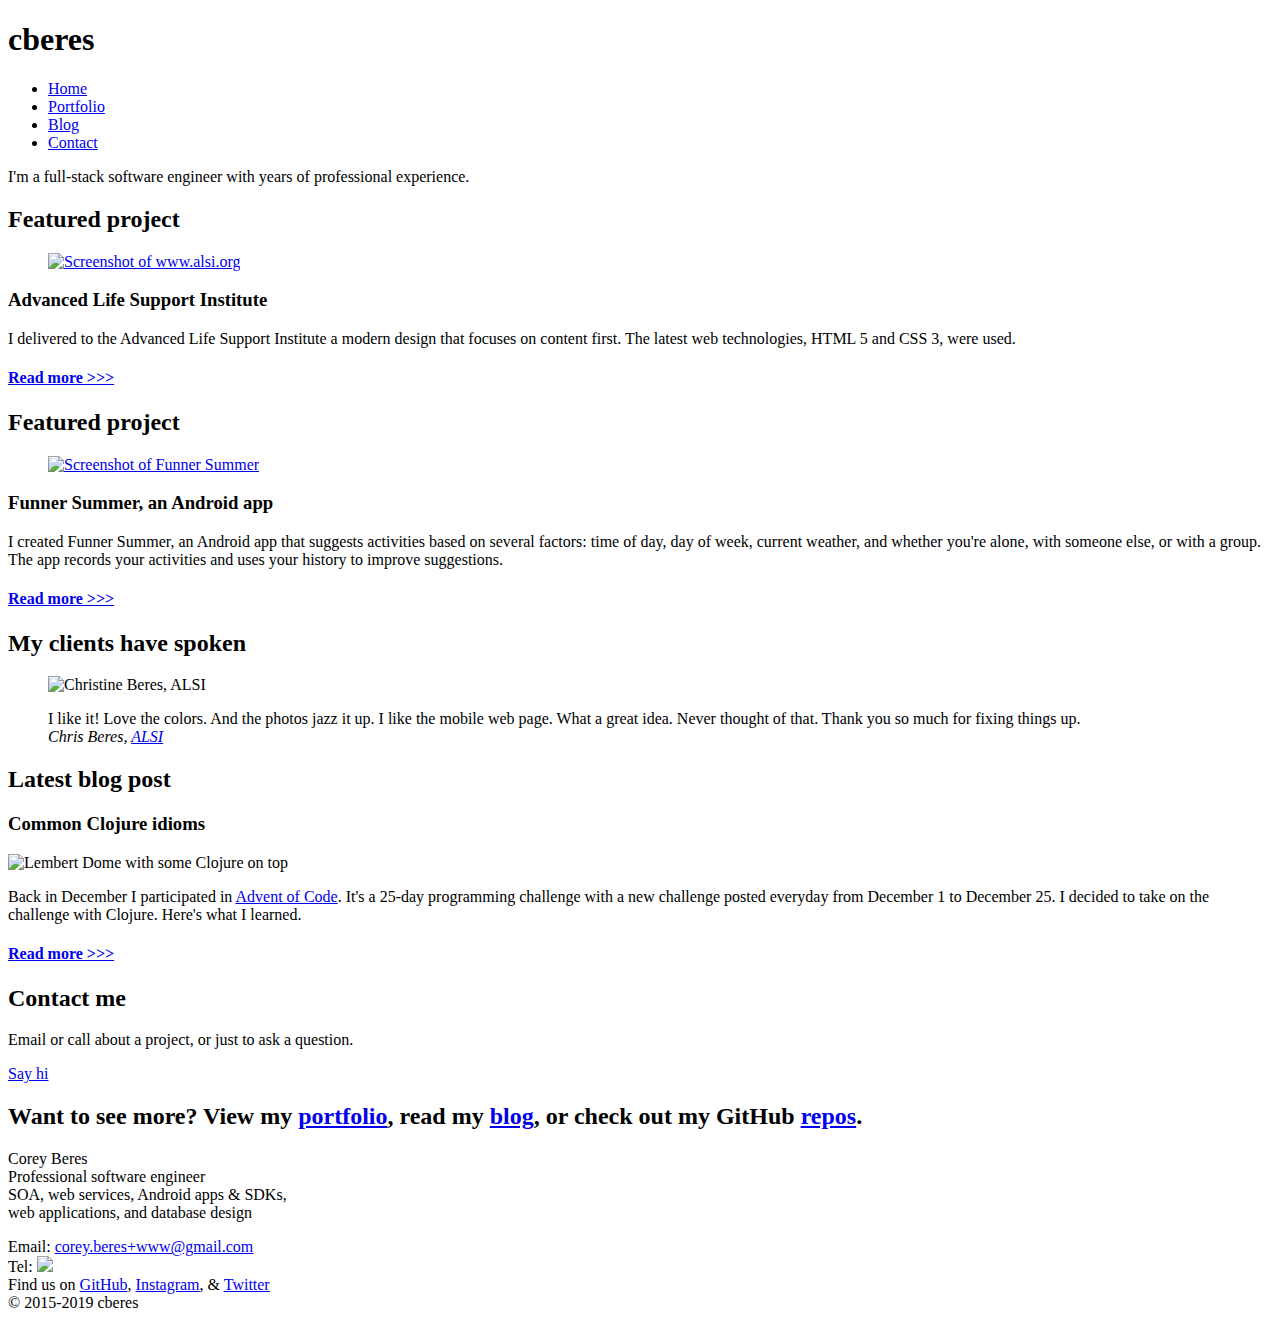
==== docs/index.html @ 5cd2733f "deploy website" ====
<!DOCTYPE html>
<html><head><title>cberes</title><link href="//fonts.googleapis.com/css?family=Montserrat+Alternates:400,700" rel="stylesheet" type="text/css"><link href="/css/normalize.min.css" rel="stylesheet" type="text/css"><link href="/css/main.css" rel="stylesheet" type="text/css"><link href="/css/highlight.min.css" rel="stylesheet" type="text/css"><script src="/js/main.js" type="text/javascript"></script><script src="/js/highlight.pack.js" type="text/javascript"></script><script type="text/javascript">//<![CDATA[
hljs.configure({languages: []}); hljs.initHighlightingOnLoad();
//]]></script><link href="/rss.xml" rel="alternate" type="application/rss+xml"><link href="/apple-icon-57x57.png" rel="apple-touch-icon" sizes="57x57"><link href="/apple-icon-60x60.png" rel="apple-touch-icon" sizes="60x60"><link href="/apple-icon-72x72.png" rel="apple-touch-icon" sizes="72x72"><link href="/apple-icon-76x76.png" rel="apple-touch-icon" sizes="76x76"><link href="/apple-icon-114x114.png" rel="apple-touch-icon" sizes="114x114"><link href="/apple-icon-120x120.png" rel="apple-touch-icon" sizes="120x120"><link href="/apple-icon-144x144png" rel="apple-touch-icon" sizes="144x144"><link href="/apple-icon-152x152.png" rel="apple-touch-icon" sizes="152x152"><link href="/apple-icon-180x180.png" rel="apple-touch-icon" sizes="180x180"><link href="/android-icon-192x192.png" rel="icon" sizes="192x192" type="image/png"><link href="/favicon-32x32.png" rel="icon" sizes="32x32" type="image/png"><link href="/favicon-96x96.png" rel="icon" sizes="96x96" type="image/png"><link href="/favicon-16x16.png" rel="icon" sizes="16x16" type="image/png"><link href="/manifest.json" rel="manifest"><meta content="#000000" name="msapplication-TileColor"><meta content="/ms-icon-144x144.png" name="msapplication-TileImage"><meta content="#ffffff" name="theme-color"></head><body><header><h1 class="name"><span>c</span><span>beres</span></h1></header><nav><div id="show-nav"></div><ul><li><a href="/">Home</a></li><li><a href="/portfolio">Portfolio</a></li><li><a href="/blog">Blog</a></li><li><a href="/contact">Contact</a></li></ul></nav><div class="intro headline full trnp plax plax1"><p>I'm a full-stack software engineer with years of professional experience.</p></div><main><section class="white slant-top-pre"><h2>Featured project</h2><figure><a href="/img/alsi_new.png"><img alt="Screenshot of www.alsi.org" class="side" src="/img/alsi_new.png"></a></figure><h3>Advanced Life Support Institute</h3><p>I delivered to the Advanced Life Support Institute a modern design that focuses on content first. The latest web technologies, HTML 5 and CSS 3, were used.</p><div class="reset zero"></div><h4><a href="/portfolio#alsi">Read more &gt;&gt;&gt;</a></h4></section><section class="grey slant-top from-right"><h2>Featured project</h2><figure><a href="/img/funner_main.png"><img alt="Screenshot of Funner Summer" class="side" src="/img/funner_main.png"></a></figure><h3>Funner Summer, an Android app</h3><p>I created Funner Summer, an Android app that suggests activities based on several factors: time of day, day of week, current weather, and whether you're alone, with someone else, or with a group. The app records your activities and uses your history to improve suggestions.</p><div class="reset zero"></div><h4><a href="/portfolio#fs">Read more &gt;&gt;&gt;</a></h4></section><div class="half trnp plax plax2"><section class="middle"><h2>My clients have spoken</h2><figure><img alt="Christine Beres, ALSI" class="who" src="/img/beres_chris.jpg"></figure><blockquote>I like it! Love the colors. And the photos jazz it up. I like the mobile web page. What a great idea. Never thought of that. Thank you so much for fixing things up.  <footer><cite>Chris Beres, <a href="http://alsi.org/">ALSI</a></cite></footer></blockquote></section></div><section class="grey slant-bottom from-left blog-imgs"><h2>Latest blog post</h2><h3>Common Clojure idioms</h3><p><img src="/img/clojure&#95;lembert&#95;dome.jpg" alt="Lembert Dome with some Clojure on top" title="The Lembert Dome is pretty even with blurry Clojure on top." /></p><p>Back in December I participated in <a href='http://adventofcode.com/2016'>Advent of Code</a>. It's a 25-day programming challenge with a new challenge posted everyday from December 1 to December 25. I decided to take on the challenge with Clojure. Here's what I learned.</p><h4><a href="/blog/2017-02-15_common_clojure_idioms">Read more &gt;&gt;&gt;</a></h4></section><section class="white slant-bottom-post"><h2>Contact me</h2><p>Email or call about a project, or just to ask a question.</p><p><a class="button" href="/contact">Say hi</a></p></section></main><footer class="black"><h2>Want to see more? View my <a href="/portfolio">portfolio</a>, read my <a href="/blog">blog</a>, or check out my GitHub <a href="https://github.com/cberes">repos</a>.</h2><p>Corey Beres<br>Professional software engineer<br>SOA, web services, Android apps &amp; SDKs,<br>web applications, and database design</p><p>Email: <a href="mailto:corey.beres+www@gmail.com">corey.beres+www@gmail.com</a><br>Tel: <img class="bottom" src="/img/dial-now-dark.png"><br>Find us on <a href="https://github.com/cberes">GitHub</a>, <a href="https://instagram.com/coreyberes">Instagram</a>, &amp <a href="https://twitter.com/_cberes">Twitter</a><br>&copy; 2015-2019 <span class="name"><span>c</span><span>beres</span></span></p><div class="clear"></div></footer></body></html>
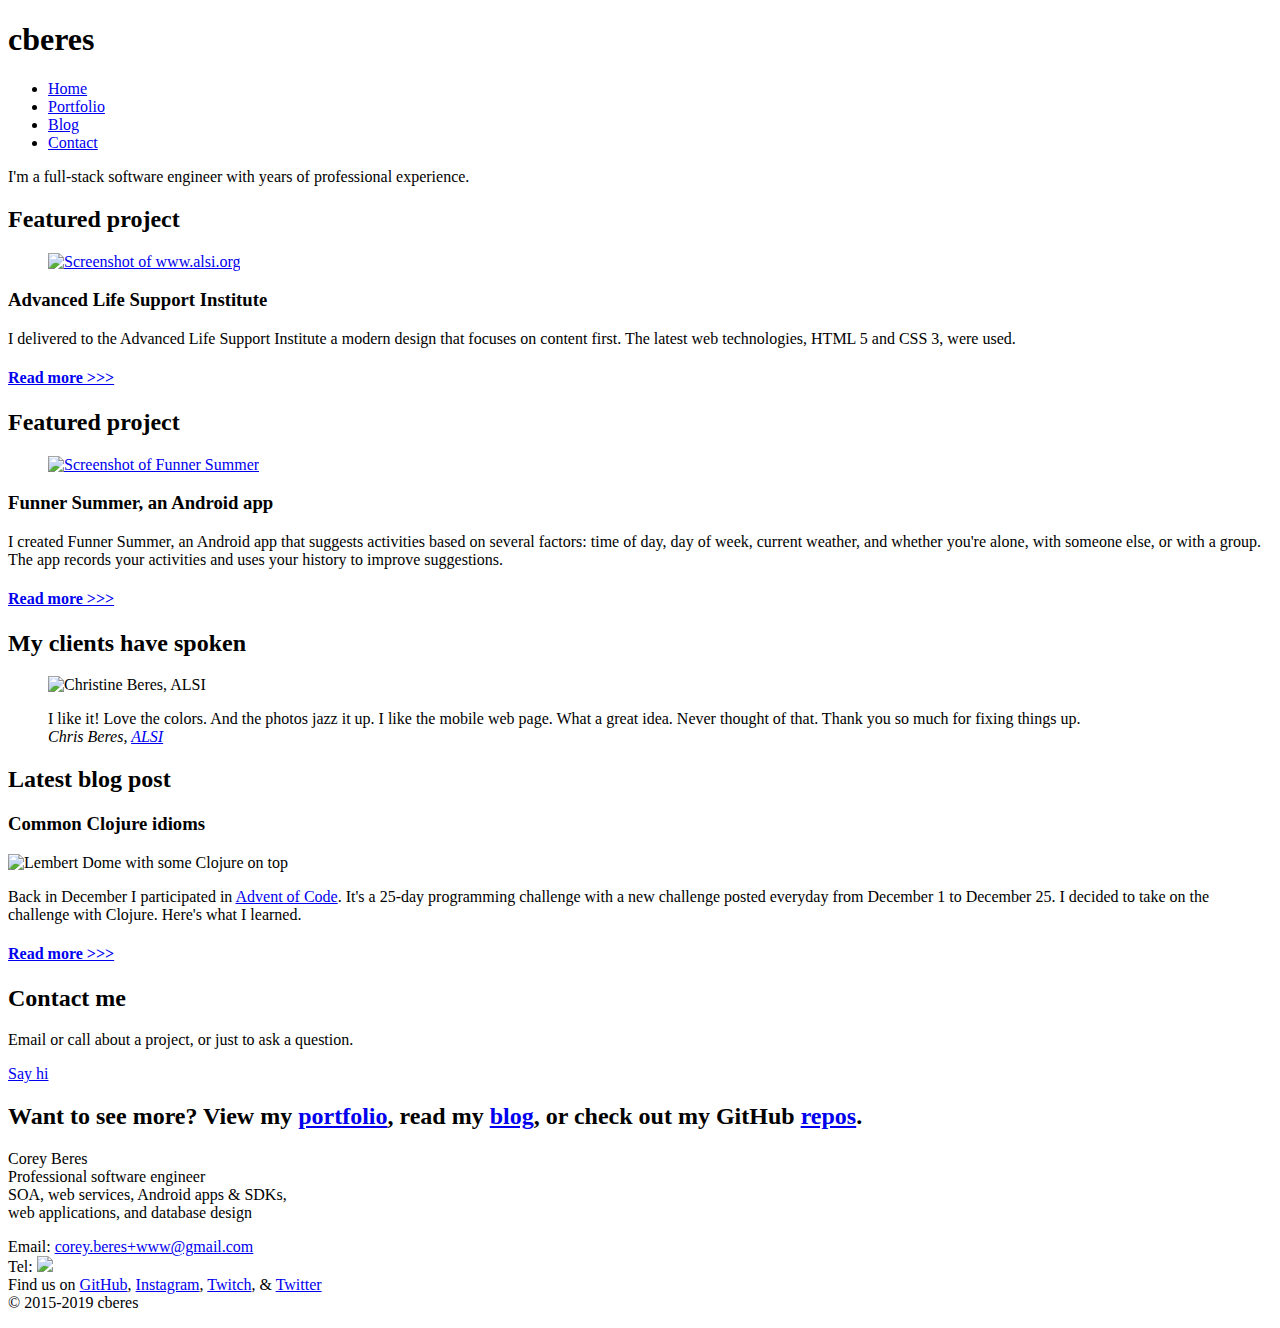
==== commit ffe9ac50: "add Twitch link" ====
--- a/docs/index.html
+++ b/docs/index.html
@@ -1,4 +1,4 @@
 <!DOCTYPE html>
 <html><head><title>cberes</title><link href="//fonts.googleapis.com/css?family=Montserrat+Alternates:400,700" rel="stylesheet" type="text/css"><link href="/css/normalize.min.css" rel="stylesheet" type="text/css"><link href="/css/main.css" rel="stylesheet" type="text/css"><link href="/css/highlight.min.css" rel="stylesheet" type="text/css"><script src="/js/main.js" type="text/javascript"></script><script src="/js/highlight.pack.js" type="text/javascript"></script><script type="text/javascript">//<![CDATA[
 hljs.configure({languages: []}); hljs.initHighlightingOnLoad();
-//]]></script><link href="/rss.xml" rel="alternate" type="application/rss+xml"><link href="/apple-icon-57x57.png" rel="apple-touch-icon" sizes="57x57"><link href="/apple-icon-60x60.png" rel="apple-touch-icon" sizes="60x60"><link href="/apple-icon-72x72.png" rel="apple-touch-icon" sizes="72x72"><link href="/apple-icon-76x76.png" rel="apple-touch-icon" sizes="76x76"><link href="/apple-icon-114x114.png" rel="apple-touch-icon" sizes="114x114"><link href="/apple-icon-120x120.png" rel="apple-touch-icon" sizes="120x120"><link href="/apple-icon-144x144png" rel="apple-touch-icon" sizes="144x144"><link href="/apple-icon-152x152.png" rel="apple-touch-icon" sizes="152x152"><link href="/apple-icon-180x180.png" rel="apple-touch-icon" sizes="180x180"><link href="/android-icon-192x192.png" rel="icon" sizes="192x192" type="image/png"><link href="/favicon-32x32.png" rel="icon" sizes="32x32" type="image/png"><link href="/favicon-96x96.png" rel="icon" sizes="96x96" type="image/png"><link href="/favicon-16x16.png" rel="icon" sizes="16x16" type="image/png"><link href="/manifest.json" rel="manifest"><meta content="#000000" name="msapplication-TileColor"><meta content="/ms-icon-144x144.png" name="msapplication-TileImage"><meta content="#ffffff" name="theme-color"></head><body><header><h1 class="name"><span>c</span><span>beres</span></h1></header><nav><div id="show-nav"></div><ul><li><a href="/">Home</a></li><li><a href="/portfolio">Portfolio</a></li><li><a href="/blog">Blog</a></li><li><a href="/contact">Contact</a></li></ul></nav><div class="intro headline full trnp plax plax1"><p>I'm a full-stack software engineer with years of professional experience.</p></div><main><section class="white slant-top-pre"><h2>Featured project</h2><figure><a href="/img/alsi_new.png"><img alt="Screenshot of www.alsi.org" class="side" src="/img/alsi_new.png"></a></figure><h3>Advanced Life Support Institute</h3><p>I delivered to the Advanced Life Support Institute a modern design that focuses on content first. The latest web technologies, HTML 5 and CSS 3, were used.</p><div class="reset zero"></div><h4><a href="/portfolio#alsi">Read more &gt;&gt;&gt;</a></h4></section><section class="grey slant-top from-right"><h2>Featured project</h2><figure><a href="/img/funner_main.png"><img alt="Screenshot of Funner Summer" class="side" src="/img/funner_main.png"></a></figure><h3>Funner Summer, an Android app</h3><p>I created Funner Summer, an Android app that suggests activities based on several factors: time of day, day of week, current weather, and whether you're alone, with someone else, or with a group. The app records your activities and uses your history to improve suggestions.</p><div class="reset zero"></div><h4><a href="/portfolio#fs">Read more &gt;&gt;&gt;</a></h4></section><div class="half trnp plax plax2"><section class="middle"><h2>My clients have spoken</h2><figure><img alt="Christine Beres, ALSI" class="who" src="/img/beres_chris.jpg"></figure><blockquote>I like it! Love the colors. And the photos jazz it up. I like the mobile web page. What a great idea. Never thought of that. Thank you so much for fixing things up.  <footer><cite>Chris Beres, <a href="http://alsi.org/">ALSI</a></cite></footer></blockquote></section></div><section class="grey slant-bottom from-left blog-imgs"><h2>Latest blog post</h2><h3>Common Clojure idioms</h3><p><img src="/img/clojure&#95;lembert&#95;dome.jpg" alt="Lembert Dome with some Clojure on top" title="The Lembert Dome is pretty even with blurry Clojure on top." /></p><p>Back in December I participated in <a href='http://adventofcode.com/2016'>Advent of Code</a>. It's a 25-day programming challenge with a new challenge posted everyday from December 1 to December 25. I decided to take on the challenge with Clojure. Here's what I learned.</p><h4><a href="/blog/2017-02-15_common_clojure_idioms">Read more &gt;&gt;&gt;</a></h4></section><section class="white slant-bottom-post"><h2>Contact me</h2><p>Email or call about a project, or just to ask a question.</p><p><a class="button" href="/contact">Say hi</a></p></section></main><footer class="black"><h2>Want to see more? View my <a href="/portfolio">portfolio</a>, read my <a href="/blog">blog</a>, or check out my GitHub <a href="https://github.com/cberes">repos</a>.</h2><p>Corey Beres<br>Professional software engineer<br>SOA, web services, Android apps &amp; SDKs,<br>web applications, and database design</p><p>Email: <a href="mailto:corey.beres+www@gmail.com">corey.beres+www@gmail.com</a><br>Tel: <img class="bottom" src="/img/dial-now-dark.png"><br>Find us on <a href="https://github.com/cberes">GitHub</a>, <a href="https://instagram.com/coreyberes">Instagram</a>, &amp <a href="https://twitter.com/_cberes">Twitter</a><br>&copy; 2015-2019 <span class="name"><span>c</span><span>beres</span></span></p><div class="clear"></div></footer></body></html>+//]]></script><link href="/rss.xml" rel="alternate" type="application/rss+xml"><link href="/apple-icon-57x57.png" rel="apple-touch-icon" sizes="57x57"><link href="/apple-icon-60x60.png" rel="apple-touch-icon" sizes="60x60"><link href="/apple-icon-72x72.png" rel="apple-touch-icon" sizes="72x72"><link href="/apple-icon-76x76.png" rel="apple-touch-icon" sizes="76x76"><link href="/apple-icon-114x114.png" rel="apple-touch-icon" sizes="114x114"><link href="/apple-icon-120x120.png" rel="apple-touch-icon" sizes="120x120"><link href="/apple-icon-144x144png" rel="apple-touch-icon" sizes="144x144"><link href="/apple-icon-152x152.png" rel="apple-touch-icon" sizes="152x152"><link href="/apple-icon-180x180.png" rel="apple-touch-icon" sizes="180x180"><link href="/android-icon-192x192.png" rel="icon" sizes="192x192" type="image/png"><link href="/favicon-32x32.png" rel="icon" sizes="32x32" type="image/png"><link href="/favicon-96x96.png" rel="icon" sizes="96x96" type="image/png"><link href="/favicon-16x16.png" rel="icon" sizes="16x16" type="image/png"><link href="/manifest.json" rel="manifest"><meta content="#000000" name="msapplication-TileColor"><meta content="/ms-icon-144x144.png" name="msapplication-TileImage"><meta content="#ffffff" name="theme-color"></head><body><header><h1 class="name"><span>c</span><span>beres</span></h1></header><nav><div id="show-nav"></div><ul><li><a href="/">Home</a></li><li><a href="/portfolio">Portfolio</a></li><li><a href="/blog">Blog</a></li><li><a href="/contact">Contact</a></li></ul></nav><div class="intro headline full trnp plax plax1"><p>I'm a full-stack software engineer with years of professional experience.</p></div><main><section class="white slant-top-pre"><h2>Featured project</h2><figure><a href="/img/alsi_new.png"><img alt="Screenshot of www.alsi.org" class="side" src="/img/alsi_new.png"></a></figure><h3>Advanced Life Support Institute</h3><p>I delivered to the Advanced Life Support Institute a modern design that focuses on content first. The latest web technologies, HTML 5 and CSS 3, were used.</p><div class="reset zero"></div><h4><a href="/portfolio#alsi">Read more &gt;&gt;&gt;</a></h4></section><section class="grey slant-top from-right"><h2>Featured project</h2><figure><a href="/img/funner_main.png"><img alt="Screenshot of Funner Summer" class="side" src="/img/funner_main.png"></a></figure><h3>Funner Summer, an Android app</h3><p>I created Funner Summer, an Android app that suggests activities based on several factors: time of day, day of week, current weather, and whether you're alone, with someone else, or with a group. The app records your activities and uses your history to improve suggestions.</p><div class="reset zero"></div><h4><a href="/portfolio#fs">Read more &gt;&gt;&gt;</a></h4></section><div class="half trnp plax plax2"><section class="middle"><h2>My clients have spoken</h2><figure><img alt="Christine Beres, ALSI" class="who" src="/img/beres_chris.jpg"></figure><blockquote>I like it! Love the colors. And the photos jazz it up. I like the mobile web page. What a great idea. Never thought of that. Thank you so much for fixing things up.  <footer><cite>Chris Beres, <a href="http://alsi.org/">ALSI</a></cite></footer></blockquote></section></div><section class="grey slant-bottom from-left blog-imgs"><h2>Latest blog post</h2><h3>Common Clojure idioms</h3><p><img src="/img/clojure&#95;lembert&#95;dome.jpg" alt="Lembert Dome with some Clojure on top" title="The Lembert Dome is pretty even with blurry Clojure on top." /></p><p>Back in December I participated in <a href='http://adventofcode.com/2016'>Advent of Code</a>. It's a 25-day programming challenge with a new challenge posted everyday from December 1 to December 25. I decided to take on the challenge with Clojure. Here's what I learned.</p><h4><a href="/blog/2017-02-15_common_clojure_idioms">Read more &gt;&gt;&gt;</a></h4></section><section class="white slant-bottom-post"><h2>Contact me</h2><p>Email or call about a project, or just to ask a question.</p><p><a class="button" href="/contact">Say hi</a></p></section></main><footer class="black"><h2>Want to see more? View my <a href="/portfolio">portfolio</a>, read my <a href="/blog">blog</a>, or check out my GitHub <a href="https://github.com/cberes">repos</a>.</h2><p>Corey Beres<br>Professional software engineer<br>SOA, web services, Android apps &amp; SDKs,<br>web applications, and database design</p><p>Email: <a href="mailto:corey.beres+www@gmail.com">corey.beres+www@gmail.com</a><br>Tel: <img class="bottom" src="/img/dial-now-dark.png"><br>Find us on <a href="https://github.com/cberes">GitHub</a>, <a href="https://instagram.com/coreyberes">Instagram</a>, <a href="https://www.twitch.tv/cberes">Twitch</a>, &amp; <a href="https://twitter.com/_cberes">Twitter</a><br>&copy; 2015-2019 <span class="name"><span>c</span><span>beres</span></span></p><div class="clear"></div></footer></body></html>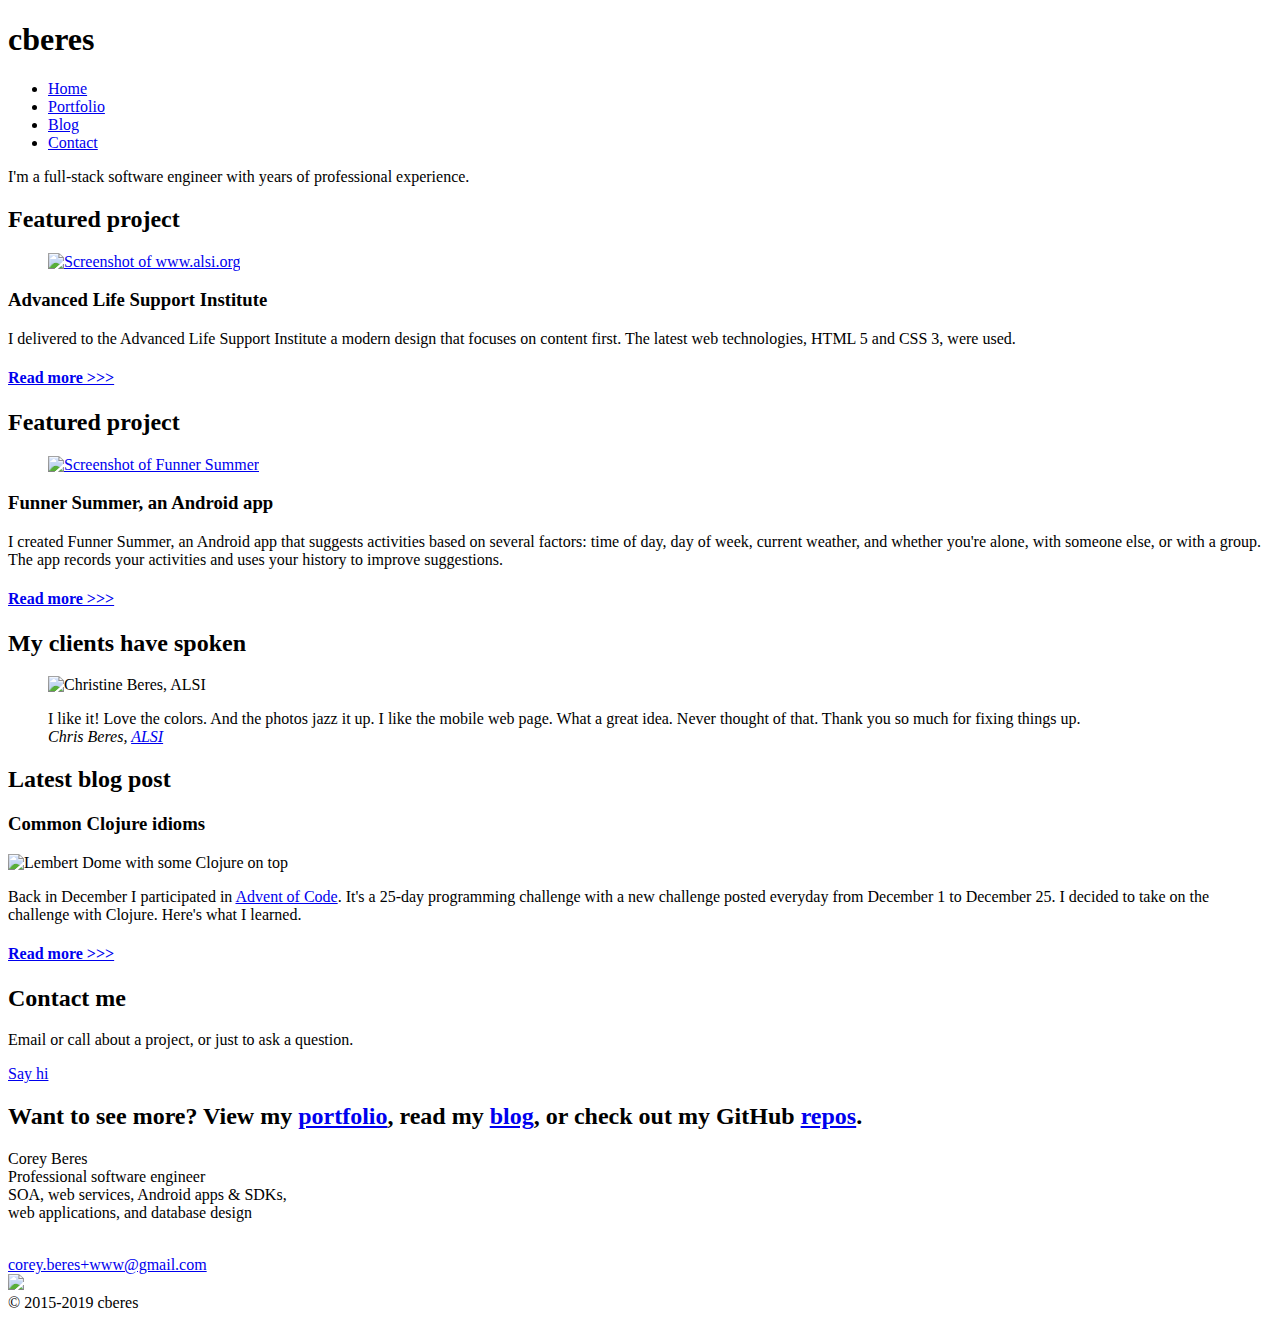
==== commit da060d37: "icons" ====
--- a/docs/index.html
+++ b/docs/index.html
@@ -1,4 +1,4 @@
 <!DOCTYPE html>
 <html><head><title>cberes</title><link href="//fonts.googleapis.com/css?family=Montserrat+Alternates:400,700" rel="stylesheet" type="text/css"><link href="/css/normalize.min.css" rel="stylesheet" type="text/css"><link href="/css/main.css" rel="stylesheet" type="text/css"><link href="/css/highlight.min.css" rel="stylesheet" type="text/css"><script src="/js/main.js" type="text/javascript"></script><script src="/js/highlight.pack.js" type="text/javascript"></script><script type="text/javascript">//<![CDATA[
 hljs.configure({languages: []}); hljs.initHighlightingOnLoad();
-//]]></script><link href="/rss.xml" rel="alternate" type="application/rss+xml"><link href="/apple-icon-57x57.png" rel="apple-touch-icon" sizes="57x57"><link href="/apple-icon-60x60.png" rel="apple-touch-icon" sizes="60x60"><link href="/apple-icon-72x72.png" rel="apple-touch-icon" sizes="72x72"><link href="/apple-icon-76x76.png" rel="apple-touch-icon" sizes="76x76"><link href="/apple-icon-114x114.png" rel="apple-touch-icon" sizes="114x114"><link href="/apple-icon-120x120.png" rel="apple-touch-icon" sizes="120x120"><link href="/apple-icon-144x144png" rel="apple-touch-icon" sizes="144x144"><link href="/apple-icon-152x152.png" rel="apple-touch-icon" sizes="152x152"><link href="/apple-icon-180x180.png" rel="apple-touch-icon" sizes="180x180"><link href="/android-icon-192x192.png" rel="icon" sizes="192x192" type="image/png"><link href="/favicon-32x32.png" rel="icon" sizes="32x32" type="image/png"><link href="/favicon-96x96.png" rel="icon" sizes="96x96" type="image/png"><link href="/favicon-16x16.png" rel="icon" sizes="16x16" type="image/png"><link href="/manifest.json" rel="manifest"><meta content="#000000" name="msapplication-TileColor"><meta content="/ms-icon-144x144.png" name="msapplication-TileImage"><meta content="#ffffff" name="theme-color"></head><body><header><h1 class="name"><span>c</span><span>beres</span></h1></header><nav><div id="show-nav"></div><ul><li><a href="/">Home</a></li><li><a href="/portfolio">Portfolio</a></li><li><a href="/blog">Blog</a></li><li><a href="/contact">Contact</a></li></ul></nav><div class="intro headline full trnp plax plax1"><p>I'm a full-stack software engineer with years of professional experience.</p></div><main><section class="white slant-top-pre"><h2>Featured project</h2><figure><a href="/img/alsi_new.png"><img alt="Screenshot of www.alsi.org" class="side" src="/img/alsi_new.png"></a></figure><h3>Advanced Life Support Institute</h3><p>I delivered to the Advanced Life Support Institute a modern design that focuses on content first. The latest web technologies, HTML 5 and CSS 3, were used.</p><div class="reset zero"></div><h4><a href="/portfolio#alsi">Read more &gt;&gt;&gt;</a></h4></section><section class="grey slant-top from-right"><h2>Featured project</h2><figure><a href="/img/funner_main.png"><img alt="Screenshot of Funner Summer" class="side" src="/img/funner_main.png"></a></figure><h3>Funner Summer, an Android app</h3><p>I created Funner Summer, an Android app that suggests activities based on several factors: time of day, day of week, current weather, and whether you're alone, with someone else, or with a group. The app records your activities and uses your history to improve suggestions.</p><div class="reset zero"></div><h4><a href="/portfolio#fs">Read more &gt;&gt;&gt;</a></h4></section><div class="half trnp plax plax2"><section class="middle"><h2>My clients have spoken</h2><figure><img alt="Christine Beres, ALSI" class="who" src="/img/beres_chris.jpg"></figure><blockquote>I like it! Love the colors. And the photos jazz it up. I like the mobile web page. What a great idea. Never thought of that. Thank you so much for fixing things up.  <footer><cite>Chris Beres, <a href="http://alsi.org/">ALSI</a></cite></footer></blockquote></section></div><section class="grey slant-bottom from-left blog-imgs"><h2>Latest blog post</h2><h3>Common Clojure idioms</h3><p><img src="/img/clojure&#95;lembert&#95;dome.jpg" alt="Lembert Dome with some Clojure on top" title="The Lembert Dome is pretty even with blurry Clojure on top." /></p><p>Back in December I participated in <a href='http://adventofcode.com/2016'>Advent of Code</a>. It's a 25-day programming challenge with a new challenge posted everyday from December 1 to December 25. I decided to take on the challenge with Clojure. Here's what I learned.</p><h4><a href="/blog/2017-02-15_common_clojure_idioms">Read more &gt;&gt;&gt;</a></h4></section><section class="white slant-bottom-post"><h2>Contact me</h2><p>Email or call about a project, or just to ask a question.</p><p><a class="button" href="/contact">Say hi</a></p></section></main><footer class="black"><h2>Want to see more? View my <a href="/portfolio">portfolio</a>, read my <a href="/blog">blog</a>, or check out my GitHub <a href="https://github.com/cberes">repos</a>.</h2><p>Corey Beres<br>Professional software engineer<br>SOA, web services, Android apps &amp; SDKs,<br>web applications, and database design</p><p>Email: <a href="mailto:corey.beres+www@gmail.com">corey.beres+www@gmail.com</a><br>Tel: <img class="bottom" src="/img/dial-now-dark.png"><br>Find us on <a href="https://github.com/cberes">GitHub</a>, <a href="https://instagram.com/coreyberes">Instagram</a>, <a href="https://www.twitch.tv/cberes">Twitch</a>, &amp; <a href="https://twitter.com/_cberes">Twitter</a><br>&copy; 2015-2019 <span class="name"><span>c</span><span>beres</span></span></p><div class="clear"></div></footer></body></html>+//]]></script><link crossorigin="anonymous" href="//use.fontawesome.com/releases/v5.7.2/css/solid.css" integrity="sha384-r/k8YTFqmlOaqRkZuSiE9trsrDXkh07mRaoGBMoDcmA58OHILZPsk29i2BsFng1B" rel="stylesheet"><link crossorigin="anonymous" href="//use.fontawesome.com/releases/v5.7.2/css/brands.css" integrity="sha384-BKw0P+CQz9xmby+uplDwp82Py8x1xtYPK3ORn/ZSoe6Dk3ETP59WCDnX+fI1XCKK" rel="stylesheet"><link crossorigin="anonymous" href="//use.fontawesome.com/releases/v5.7.2/css/fontawesome.css" integrity="sha384-4aon80D8rXCGx9ayDt85LbyUHeMWd3UiBaWliBlJ53yzm9hqN21A+o1pqoyK04h+" rel="stylesheet"><link href="/rss.xml" rel="alternate" type="application/rss+xml"><link href="/apple-icon-57x57.png" rel="apple-touch-icon" sizes="57x57"><link href="/apple-icon-60x60.png" rel="apple-touch-icon" sizes="60x60"><link href="/apple-icon-72x72.png" rel="apple-touch-icon" sizes="72x72"><link href="/apple-icon-76x76.png" rel="apple-touch-icon" sizes="76x76"><link href="/apple-icon-114x114.png" rel="apple-touch-icon" sizes="114x114"><link href="/apple-icon-120x120.png" rel="apple-touch-icon" sizes="120x120"><link href="/apple-icon-144x144png" rel="apple-touch-icon" sizes="144x144"><link href="/apple-icon-152x152.png" rel="apple-touch-icon" sizes="152x152"><link href="/apple-icon-180x180.png" rel="apple-touch-icon" sizes="180x180"><link href="/android-icon-192x192.png" rel="icon" sizes="192x192" type="image/png"><link href="/favicon-32x32.png" rel="icon" sizes="32x32" type="image/png"><link href="/favicon-96x96.png" rel="icon" sizes="96x96" type="image/png"><link href="/favicon-16x16.png" rel="icon" sizes="16x16" type="image/png"><link href="/manifest.json" rel="manifest"><meta content="#000000" name="msapplication-TileColor"><meta content="/ms-icon-144x144.png" name="msapplication-TileImage"><meta content="#ffffff" name="theme-color"></head><body><header><h1 class="name"><span>c</span><span>beres</span></h1></header><nav><div id="show-nav"></div><ul><li><a href="/">Home</a></li><li><a href="/portfolio">Portfolio</a></li><li><a href="/blog">Blog</a></li><li><a href="/contact">Contact</a></li></ul></nav><div class="intro headline full trnp plax plax1"><p>I'm a full-stack software engineer with years of professional experience.</p></div><main><section class="white slant-top-pre"><h2>Featured project</h2><figure><a href="/img/alsi_new.png"><img alt="Screenshot of www.alsi.org" class="side" src="/img/alsi_new.png"></a></figure><h3>Advanced Life Support Institute</h3><p>I delivered to the Advanced Life Support Institute a modern design that focuses on content first. The latest web technologies, HTML 5 and CSS 3, were used.</p><div class="reset zero"></div><h4><a href="/portfolio#alsi">Read more &gt;&gt;&gt;</a></h4></section><section class="grey slant-top from-right"><h2>Featured project</h2><figure><a href="/img/funner_main.png"><img alt="Screenshot of Funner Summer" class="side" src="/img/funner_main.png"></a></figure><h3>Funner Summer, an Android app</h3><p>I created Funner Summer, an Android app that suggests activities based on several factors: time of day, day of week, current weather, and whether you're alone, with someone else, or with a group. The app records your activities and uses your history to improve suggestions.</p><div class="reset zero"></div><h4><a href="/portfolio#fs">Read more &gt;&gt;&gt;</a></h4></section><div class="half trnp plax plax2"><section class="middle"><h2>My clients have spoken</h2><figure><img alt="Christine Beres, ALSI" class="who" src="/img/beres_chris.jpg"></figure><blockquote>I like it! Love the colors. And the photos jazz it up. I like the mobile web page. What a great idea. Never thought of that. Thank you so much for fixing things up.  <footer><cite>Chris Beres, <a href="http://alsi.org/">ALSI</a></cite></footer></blockquote></section></div><section class="grey slant-bottom from-left blog-imgs"><h2>Latest blog post</h2><h3>Common Clojure idioms</h3><p><img src="/img/clojure&#95;lembert&#95;dome.jpg" alt="Lembert Dome with some Clojure on top" title="The Lembert Dome is pretty even with blurry Clojure on top." /></p><p>Back in December I participated in <a href='http://adventofcode.com/2016'>Advent of Code</a>. It's a 25-day programming challenge with a new challenge posted everyday from December 1 to December 25. I decided to take on the challenge with Clojure. Here's what I learned.</p><h4><a href="/blog/2017-02-15_common_clojure_idioms">Read more &gt;&gt;&gt;</a></h4></section><section class="white slant-bottom-post"><h2>Contact me</h2><p>Email or call about a project, or just to ask a question.</p><p><a class="button" href="/contact">Say hi</a></p></section></main><footer class="black"><h2>Want to see more? View my <a href="/portfolio">portfolio</a>, read my <a href="/blog">blog</a>, or check out my GitHub <a href="https://github.com/cberes">repos</a>.</h2><p>Corey Beres<br>Professional software engineer<br>SOA, web services, Android apps &amp; SDKs,<br>web applications, and database design</p><p><a href="https://github.com/cberes"><i class="fab fa-github" title="GitHub"></i></a><a href="https://instagram.com/coreyberes"><i class="fab fa-instagram" title="Instagram"></i></a><a href="https://www.twitch.tv/cberes"><i class="fab fa-twitch" title="Twitch"></i></a><a href="https://twitter.com/_cberes"><i class="fab fa-twitter" title="Twitter"></i></a><br><i class="fas fa-envelope" title="Email"></i><a href="mailto:corey.beres+www@gmail.com">corey.beres+www@gmail.com</a><br><i class="fas fa-phone" title="Telephone"></i><img class="bottom" src="/img/dial-now-dark.png"><br>&copy; 2015-2019 <span class="name"><span>c</span><span>beres</span></span></p><div class="clear"></div></footer></body></html>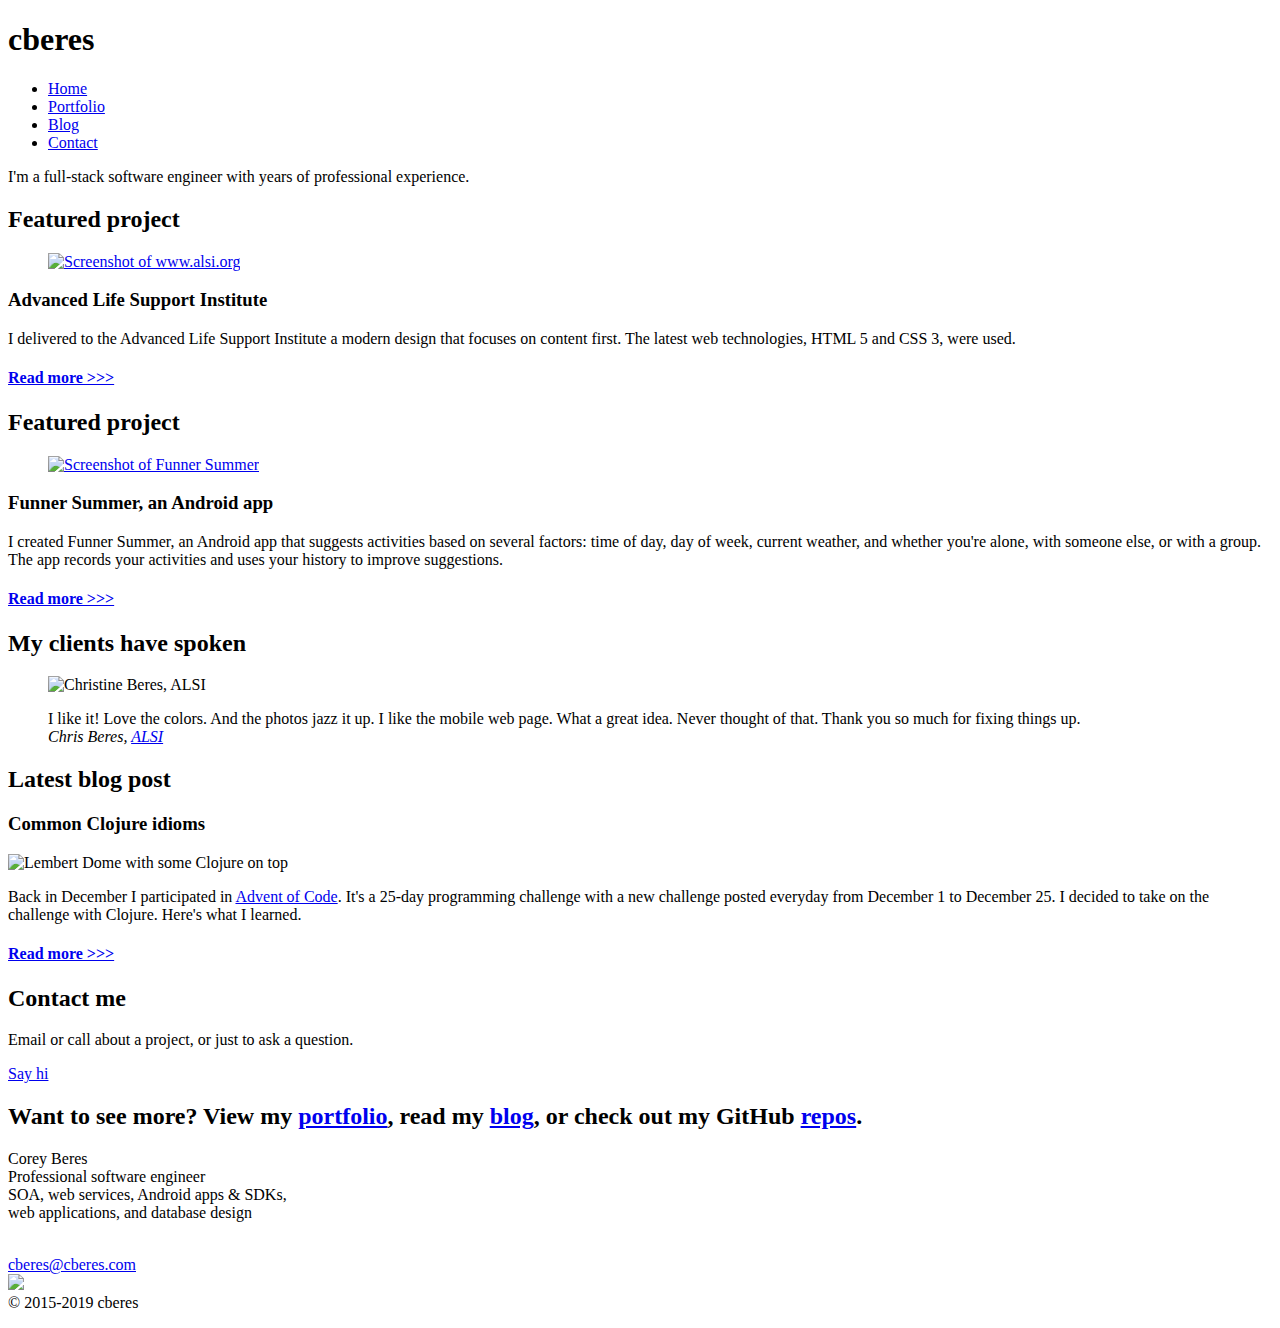
==== commit 9ee210c2: "change email address" ====
--- a/docs/index.html
+++ b/docs/index.html
@@ -1,4 +1,4 @@
 <!DOCTYPE html>
 <html><head><title>cberes</title><link href="//fonts.googleapis.com/css?family=Montserrat+Alternates:400,700" rel="stylesheet" type="text/css"><link href="/css/normalize.min.css" rel="stylesheet" type="text/css"><link href="/css/main.css" rel="stylesheet" type="text/css"><link href="/css/highlight.min.css" rel="stylesheet" type="text/css"><script src="/js/main.js" type="text/javascript"></script><script src="/js/highlight.pack.js" type="text/javascript"></script><script type="text/javascript">//<![CDATA[
 hljs.configure({languages: []}); hljs.initHighlightingOnLoad();
-//]]></script><link crossorigin="anonymous" href="//use.fontawesome.com/releases/v5.7.2/css/solid.css" integrity="sha384-r/k8YTFqmlOaqRkZuSiE9trsrDXkh07mRaoGBMoDcmA58OHILZPsk29i2BsFng1B" rel="stylesheet"><link crossorigin="anonymous" href="//use.fontawesome.com/releases/v5.7.2/css/brands.css" integrity="sha384-BKw0P+CQz9xmby+uplDwp82Py8x1xtYPK3ORn/ZSoe6Dk3ETP59WCDnX+fI1XCKK" rel="stylesheet"><link crossorigin="anonymous" href="//use.fontawesome.com/releases/v5.7.2/css/fontawesome.css" integrity="sha384-4aon80D8rXCGx9ayDt85LbyUHeMWd3UiBaWliBlJ53yzm9hqN21A+o1pqoyK04h+" rel="stylesheet"><link href="/rss.xml" rel="alternate" type="application/rss+xml"><link href="/apple-icon-57x57.png" rel="apple-touch-icon" sizes="57x57"><link href="/apple-icon-60x60.png" rel="apple-touch-icon" sizes="60x60"><link href="/apple-icon-72x72.png" rel="apple-touch-icon" sizes="72x72"><link href="/apple-icon-76x76.png" rel="apple-touch-icon" sizes="76x76"><link href="/apple-icon-114x114.png" rel="apple-touch-icon" sizes="114x114"><link href="/apple-icon-120x120.png" rel="apple-touch-icon" sizes="120x120"><link href="/apple-icon-144x144png" rel="apple-touch-icon" sizes="144x144"><link href="/apple-icon-152x152.png" rel="apple-touch-icon" sizes="152x152"><link href="/apple-icon-180x180.png" rel="apple-touch-icon" sizes="180x180"><link href="/android-icon-192x192.png" rel="icon" sizes="192x192" type="image/png"><link href="/favicon-32x32.png" rel="icon" sizes="32x32" type="image/png"><link href="/favicon-96x96.png" rel="icon" sizes="96x96" type="image/png"><link href="/favicon-16x16.png" rel="icon" sizes="16x16" type="image/png"><link href="/manifest.json" rel="manifest"><meta content="#000000" name="msapplication-TileColor"><meta content="/ms-icon-144x144.png" name="msapplication-TileImage"><meta content="#ffffff" name="theme-color"></head><body><header><h1 class="name"><span>c</span><span>beres</span></h1></header><nav><div id="show-nav"></div><ul><li><a href="/">Home</a></li><li><a href="/portfolio">Portfolio</a></li><li><a href="/blog">Blog</a></li><li><a href="/contact">Contact</a></li></ul></nav><div class="intro headline full trnp plax plax1"><p>I'm a full-stack software engineer with years of professional experience.</p></div><main><section class="white slant-top-pre"><h2>Featured project</h2><figure><a href="/img/alsi_new.png"><img alt="Screenshot of www.alsi.org" class="side" src="/img/alsi_new.png"></a></figure><h3>Advanced Life Support Institute</h3><p>I delivered to the Advanced Life Support Institute a modern design that focuses on content first. The latest web technologies, HTML 5 and CSS 3, were used.</p><div class="reset zero"></div><h4><a href="/portfolio#alsi">Read more &gt;&gt;&gt;</a></h4></section><section class="grey slant-top from-right"><h2>Featured project</h2><figure><a href="/img/funner_main.png"><img alt="Screenshot of Funner Summer" class="side" src="/img/funner_main.png"></a></figure><h3>Funner Summer, an Android app</h3><p>I created Funner Summer, an Android app that suggests activities based on several factors: time of day, day of week, current weather, and whether you're alone, with someone else, or with a group. The app records your activities and uses your history to improve suggestions.</p><div class="reset zero"></div><h4><a href="/portfolio#fs">Read more &gt;&gt;&gt;</a></h4></section><div class="half trnp plax plax2"><section class="middle"><h2>My clients have spoken</h2><figure><img alt="Christine Beres, ALSI" class="who" src="/img/beres_chris.jpg"></figure><blockquote>I like it! Love the colors. And the photos jazz it up. I like the mobile web page. What a great idea. Never thought of that. Thank you so much for fixing things up.  <footer><cite>Chris Beres, <a href="http://alsi.org/">ALSI</a></cite></footer></blockquote></section></div><section class="grey slant-bottom from-left blog-imgs"><h2>Latest blog post</h2><h3>Common Clojure idioms</h3><p><img src="/img/clojure&#95;lembert&#95;dome.jpg" alt="Lembert Dome with some Clojure on top" title="The Lembert Dome is pretty even with blurry Clojure on top." /></p><p>Back in December I participated in <a href='http://adventofcode.com/2016'>Advent of Code</a>. It's a 25-day programming challenge with a new challenge posted everyday from December 1 to December 25. I decided to take on the challenge with Clojure. Here's what I learned.</p><h4><a href="/blog/2017-02-15_common_clojure_idioms">Read more &gt;&gt;&gt;</a></h4></section><section class="white slant-bottom-post"><h2>Contact me</h2><p>Email or call about a project, or just to ask a question.</p><p><a class="button" href="/contact">Say hi</a></p></section></main><footer class="black"><h2>Want to see more? View my <a href="/portfolio">portfolio</a>, read my <a href="/blog">blog</a>, or check out my GitHub <a href="https://github.com/cberes">repos</a>.</h2><p>Corey Beres<br>Professional software engineer<br>SOA, web services, Android apps &amp; SDKs,<br>web applications, and database design</p><p><a href="https://github.com/cberes"><i class="fab fa-github" title="GitHub"></i></a><a href="https://instagram.com/coreyberes"><i class="fab fa-instagram" title="Instagram"></i></a><a href="https://www.twitch.tv/cberes"><i class="fab fa-twitch" title="Twitch"></i></a><a href="https://twitter.com/_cberes"><i class="fab fa-twitter" title="Twitter"></i></a><br><i class="fas fa-envelope" title="Email"></i><a href="mailto:corey.beres+www@gmail.com">corey.beres+www@gmail.com</a><br><i class="fas fa-phone" title="Telephone"></i><img class="bottom" src="/img/dial-now-dark.png"><br>&copy; 2015-2019 <span class="name"><span>c</span><span>beres</span></span></p><div class="clear"></div></footer></body></html>+//]]></script><link crossorigin="anonymous" href="//use.fontawesome.com/releases/v5.7.2/css/solid.css" integrity="sha384-r/k8YTFqmlOaqRkZuSiE9trsrDXkh07mRaoGBMoDcmA58OHILZPsk29i2BsFng1B" rel="stylesheet"><link crossorigin="anonymous" href="//use.fontawesome.com/releases/v5.7.2/css/brands.css" integrity="sha384-BKw0P+CQz9xmby+uplDwp82Py8x1xtYPK3ORn/ZSoe6Dk3ETP59WCDnX+fI1XCKK" rel="stylesheet"><link crossorigin="anonymous" href="//use.fontawesome.com/releases/v5.7.2/css/fontawesome.css" integrity="sha384-4aon80D8rXCGx9ayDt85LbyUHeMWd3UiBaWliBlJ53yzm9hqN21A+o1pqoyK04h+" rel="stylesheet"><link href="/rss.xml" rel="alternate" type="application/rss+xml"><link href="/apple-icon-57x57.png" rel="apple-touch-icon" sizes="57x57"><link href="/apple-icon-60x60.png" rel="apple-touch-icon" sizes="60x60"><link href="/apple-icon-72x72.png" rel="apple-touch-icon" sizes="72x72"><link href="/apple-icon-76x76.png" rel="apple-touch-icon" sizes="76x76"><link href="/apple-icon-114x114.png" rel="apple-touch-icon" sizes="114x114"><link href="/apple-icon-120x120.png" rel="apple-touch-icon" sizes="120x120"><link href="/apple-icon-144x144png" rel="apple-touch-icon" sizes="144x144"><link href="/apple-icon-152x152.png" rel="apple-touch-icon" sizes="152x152"><link href="/apple-icon-180x180.png" rel="apple-touch-icon" sizes="180x180"><link href="/android-icon-192x192.png" rel="icon" sizes="192x192" type="image/png"><link href="/favicon-32x32.png" rel="icon" sizes="32x32" type="image/png"><link href="/favicon-96x96.png" rel="icon" sizes="96x96" type="image/png"><link href="/favicon-16x16.png" rel="icon" sizes="16x16" type="image/png"><link href="/manifest.json" rel="manifest"><meta content="#000000" name="msapplication-TileColor"><meta content="/ms-icon-144x144.png" name="msapplication-TileImage"><meta content="#ffffff" name="theme-color"></head><body><header><h1 class="name"><span>c</span><span>beres</span></h1></header><nav><div id="show-nav"></div><ul><li><a href="/">Home</a></li><li><a href="/portfolio">Portfolio</a></li><li><a href="/blog">Blog</a></li><li><a href="/contact">Contact</a></li></ul></nav><div class="intro headline full trnp plax plax1"><p>I'm a full-stack software engineer with years of professional experience.</p></div><main><section class="white slant-top-pre"><h2>Featured project</h2><figure><a href="/img/alsi_new.png"><img alt="Screenshot of www.alsi.org" class="side" src="/img/alsi_new.png"></a></figure><h3>Advanced Life Support Institute</h3><p>I delivered to the Advanced Life Support Institute a modern design that focuses on content first. The latest web technologies, HTML 5 and CSS 3, were used.</p><div class="reset zero"></div><h4><a href="/portfolio#alsi">Read more &gt;&gt;&gt;</a></h4></section><section class="grey slant-top from-right"><h2>Featured project</h2><figure><a href="/img/funner_main.png"><img alt="Screenshot of Funner Summer" class="side" src="/img/funner_main.png"></a></figure><h3>Funner Summer, an Android app</h3><p>I created Funner Summer, an Android app that suggests activities based on several factors: time of day, day of week, current weather, and whether you're alone, with someone else, or with a group. The app records your activities and uses your history to improve suggestions.</p><div class="reset zero"></div><h4><a href="/portfolio#fs">Read more &gt;&gt;&gt;</a></h4></section><div class="half trnp plax plax2"><section class="middle"><h2>My clients have spoken</h2><figure><img alt="Christine Beres, ALSI" class="who" src="/img/beres_chris.jpg"></figure><blockquote>I like it! Love the colors. And the photos jazz it up. I like the mobile web page. What a great idea. Never thought of that. Thank you so much for fixing things up.  <footer><cite>Chris Beres, <a href="http://alsi.org/">ALSI</a></cite></footer></blockquote></section></div><section class="grey slant-bottom from-left blog-imgs"><h2>Latest blog post</h2><h3>Common Clojure idioms</h3><p><img src="/img/clojure&#95;lembert&#95;dome.jpg" alt="Lembert Dome with some Clojure on top" title="The Lembert Dome is pretty even with blurry Clojure on top." /></p><p>Back in December I participated in <a href='http://adventofcode.com/2016'>Advent of Code</a>. It's a 25-day programming challenge with a new challenge posted everyday from December 1 to December 25. I decided to take on the challenge with Clojure. Here's what I learned.</p><h4><a href="/blog/2017-02-15_common_clojure_idioms">Read more &gt;&gt;&gt;</a></h4></section><section class="white slant-bottom-post"><h2>Contact me</h2><p>Email or call about a project, or just to ask a question.</p><p><a class="button" href="/contact">Say hi</a></p></section></main><footer class="black"><h2>Want to see more? View my <a href="/portfolio">portfolio</a>, read my <a href="/blog">blog</a>, or check out my GitHub <a href="https://github.com/cberes">repos</a>.</h2><p>Corey Beres<br>Professional software engineer<br>SOA, web services, Android apps &amp; SDKs,<br>web applications, and database design</p><p><a class="social" href="https://github.com/cberes"><i class="fab fa-github" title="GitHub"></i></a><a class="social" href="https://instagram.com/coreyberes"><i class="fab fa-instagram" title="Instagram"></i></a><a class="social" href="https://www.twitch.tv/cberes"><i class="fab fa-twitch" title="Twitch"></i></a><a class="social" href="https://twitter.com/_cberes"><i class="fab fa-twitter" title="Twitter"></i></a><br><i class="fas fa-envelope" title="Email"></i><a href="mailto:cberes@cberes.com">cberes@cberes.com</a><br><i class="fas fa-phone" title="Telephone"></i><img class="bottom" src="/img/dial-now-dark.png"><br>&copy; 2015-2019 <span class="name"><span>c</span><span>beres</span></span></p><div class="clear"></div></footer></body></html>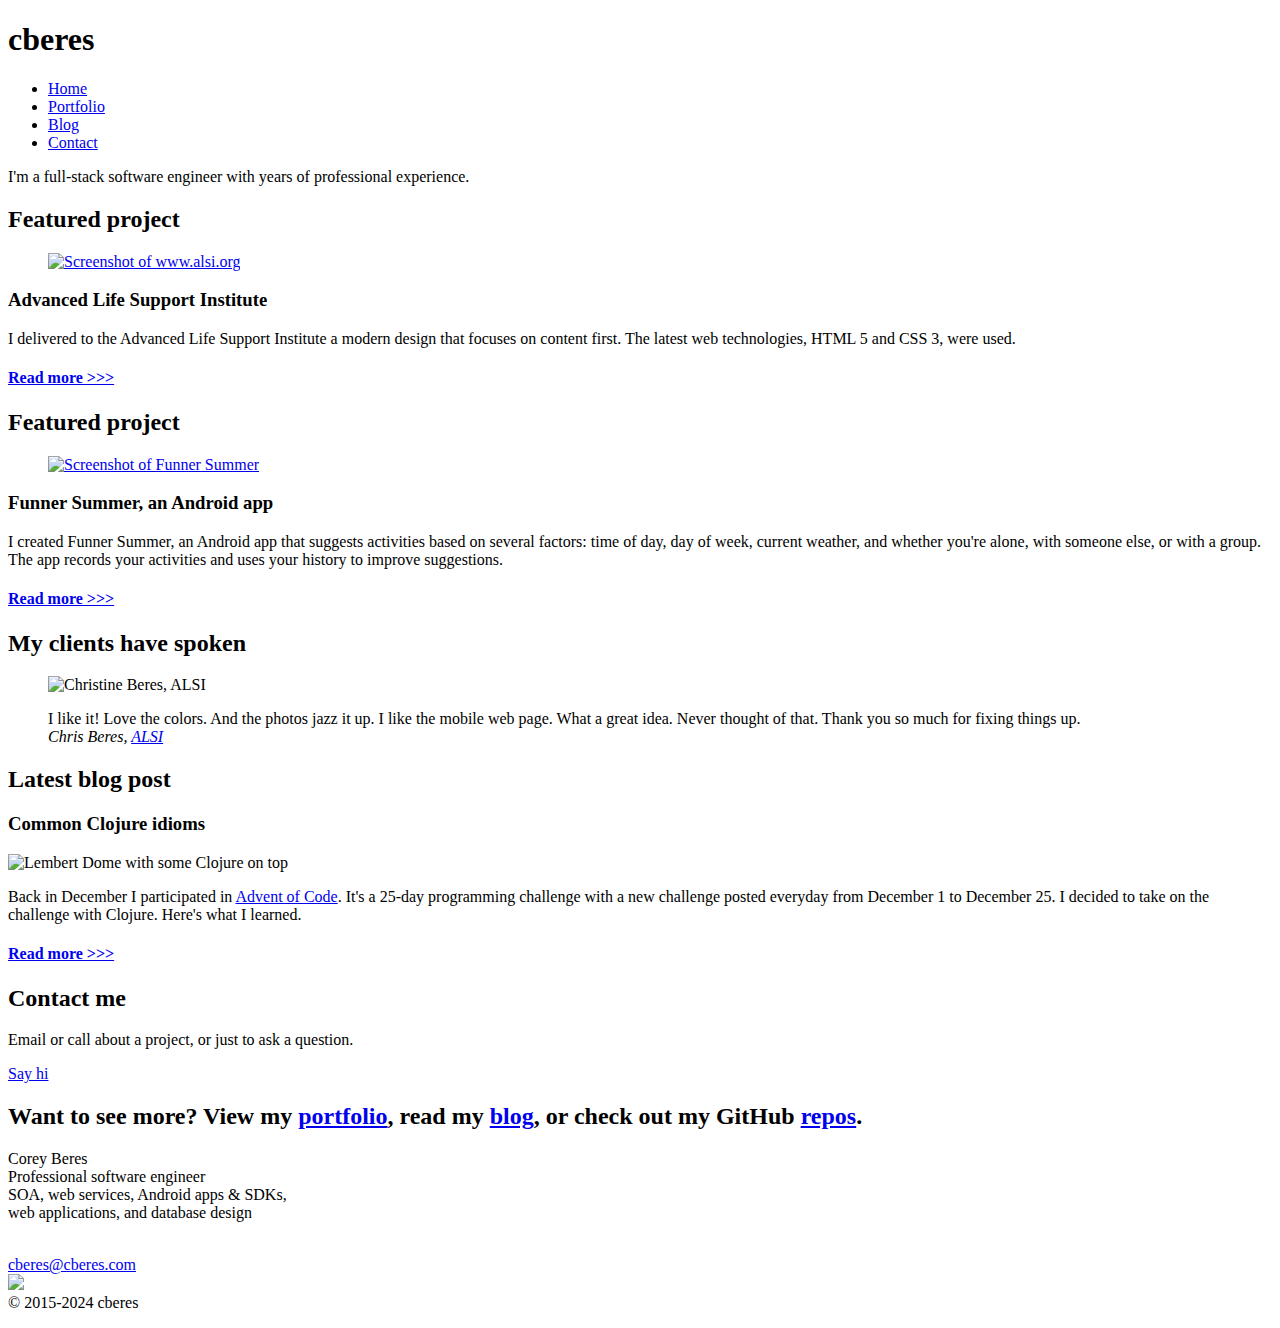
==== commit ef172a47: "change domain" ====
--- a/docs/index.html
+++ b/docs/index.html
@@ -1,4 +1,4 @@
 <!DOCTYPE html>
 <html><head><title>cberes</title><link href="//fonts.googleapis.com/css?family=Montserrat+Alternates:400,700" rel="stylesheet" type="text/css"><link href="/css/normalize.min.css" rel="stylesheet" type="text/css"><link href="/css/main.css" rel="stylesheet" type="text/css"><link href="/css/highlight.min.css" rel="stylesheet" type="text/css"><script src="/js/main.js" type="text/javascript"></script><script src="/js/highlight.pack.js" type="text/javascript"></script><script type="text/javascript">//<![CDATA[
 hljs.configure({languages: []}); hljs.initHighlightingOnLoad();
-//]]></script><link crossorigin="anonymous" href="//use.fontawesome.com/releases/v5.7.2/css/solid.css" integrity="sha384-r/k8YTFqmlOaqRkZuSiE9trsrDXkh07mRaoGBMoDcmA58OHILZPsk29i2BsFng1B" rel="stylesheet"><link crossorigin="anonymous" href="//use.fontawesome.com/releases/v5.7.2/css/brands.css" integrity="sha384-BKw0P+CQz9xmby+uplDwp82Py8x1xtYPK3ORn/ZSoe6Dk3ETP59WCDnX+fI1XCKK" rel="stylesheet"><link crossorigin="anonymous" href="//use.fontawesome.com/releases/v5.7.2/css/fontawesome.css" integrity="sha384-4aon80D8rXCGx9ayDt85LbyUHeMWd3UiBaWliBlJ53yzm9hqN21A+o1pqoyK04h+" rel="stylesheet"><link href="/rss.xml" rel="alternate" type="application/rss+xml"><link href="/apple-icon-57x57.png" rel="apple-touch-icon" sizes="57x57"><link href="/apple-icon-60x60.png" rel="apple-touch-icon" sizes="60x60"><link href="/apple-icon-72x72.png" rel="apple-touch-icon" sizes="72x72"><link href="/apple-icon-76x76.png" rel="apple-touch-icon" sizes="76x76"><link href="/apple-icon-114x114.png" rel="apple-touch-icon" sizes="114x114"><link href="/apple-icon-120x120.png" rel="apple-touch-icon" sizes="120x120"><link href="/apple-icon-144x144png" rel="apple-touch-icon" sizes="144x144"><link href="/apple-icon-152x152.png" rel="apple-touch-icon" sizes="152x152"><link href="/apple-icon-180x180.png" rel="apple-touch-icon" sizes="180x180"><link href="/android-icon-192x192.png" rel="icon" sizes="192x192" type="image/png"><link href="/favicon-32x32.png" rel="icon" sizes="32x32" type="image/png"><link href="/favicon-96x96.png" rel="icon" sizes="96x96" type="image/png"><link href="/favicon-16x16.png" rel="icon" sizes="16x16" type="image/png"><link href="/manifest.json" rel="manifest"><meta content="#000000" name="msapplication-TileColor"><meta content="/ms-icon-144x144.png" name="msapplication-TileImage"><meta content="#ffffff" name="theme-color"></head><body><header><h1 class="name"><span>c</span><span>beres</span></h1></header><nav><div id="show-nav"></div><ul><li><a href="/">Home</a></li><li><a href="/portfolio">Portfolio</a></li><li><a href="/blog">Blog</a></li><li><a href="/contact">Contact</a></li></ul></nav><div class="intro headline full trnp plax plax1"><p>I'm a full-stack software engineer with years of professional experience.</p></div><main><section class="white slant-top-pre"><h2>Featured project</h2><figure><a href="/img/alsi_new.png"><img alt="Screenshot of www.alsi.org" class="side" src="/img/alsi_new.png"></a></figure><h3>Advanced Life Support Institute</h3><p>I delivered to the Advanced Life Support Institute a modern design that focuses on content first. The latest web technologies, HTML 5 and CSS 3, were used.</p><div class="reset zero"></div><h4><a href="/portfolio#alsi">Read more &gt;&gt;&gt;</a></h4></section><section class="grey slant-top from-right"><h2>Featured project</h2><figure><a href="/img/funner_main.png"><img alt="Screenshot of Funner Summer" class="side" src="/img/funner_main.png"></a></figure><h3>Funner Summer, an Android app</h3><p>I created Funner Summer, an Android app that suggests activities based on several factors: time of day, day of week, current weather, and whether you're alone, with someone else, or with a group. The app records your activities and uses your history to improve suggestions.</p><div class="reset zero"></div><h4><a href="/portfolio#fs">Read more &gt;&gt;&gt;</a></h4></section><div class="half trnp plax plax2"><section class="middle"><h2>My clients have spoken</h2><figure><img alt="Christine Beres, ALSI" class="who" src="/img/beres_chris.jpg"></figure><blockquote>I like it! Love the colors. And the photos jazz it up. I like the mobile web page. What a great idea. Never thought of that. Thank you so much for fixing things up.  <footer><cite>Chris Beres, <a href="http://alsi.org/">ALSI</a></cite></footer></blockquote></section></div><section class="grey slant-bottom from-left blog-imgs"><h2>Latest blog post</h2><h3>Common Clojure idioms</h3><p><img src="/img/clojure&#95;lembert&#95;dome.jpg" alt="Lembert Dome with some Clojure on top" title="The Lembert Dome is pretty even with blurry Clojure on top." /></p><p>Back in December I participated in <a href='http://adventofcode.com/2016'>Advent of Code</a>. It's a 25-day programming challenge with a new challenge posted everyday from December 1 to December 25. I decided to take on the challenge with Clojure. Here's what I learned.</p><h4><a href="/blog/2017-02-15_common_clojure_idioms">Read more &gt;&gt;&gt;</a></h4></section><section class="white slant-bottom-post"><h2>Contact me</h2><p>Email or call about a project, or just to ask a question.</p><p><a class="button" href="/contact">Say hi</a></p></section></main><footer class="black"><h2>Want to see more? View my <a href="/portfolio">portfolio</a>, read my <a href="/blog">blog</a>, or check out my GitHub <a href="https://github.com/cberes">repos</a>.</h2><p>Corey Beres<br>Professional software engineer<br>SOA, web services, Android apps &amp; SDKs,<br>web applications, and database design</p><p><a class="social" href="https://github.com/cberes"><i class="fab fa-github" title="GitHub"></i></a><a class="social" href="https://instagram.com/coreyberes"><i class="fab fa-instagram" title="Instagram"></i></a><a class="social" href="https://www.twitch.tv/cberes"><i class="fab fa-twitch" title="Twitch"></i></a><a class="social" href="https://twitter.com/_cberes"><i class="fab fa-twitter" title="Twitter"></i></a><br><i class="fas fa-envelope" title="Email"></i><a href="mailto:cberes@cberes.com">cberes@cberes.com</a><br><i class="fas fa-phone" title="Telephone"></i><img class="bottom" src="/img/dial-now-dark.png"><br>&copy; 2015-2019 <span class="name"><span>c</span><span>beres</span></span></p><div class="clear"></div></footer></body></html>+//]]></script><link crossorigin="anonymous" href="//use.fontawesome.com/releases/v5.7.2/css/solid.css" integrity="sha384-r/k8YTFqmlOaqRkZuSiE9trsrDXkh07mRaoGBMoDcmA58OHILZPsk29i2BsFng1B" rel="stylesheet"><link crossorigin="anonymous" href="//use.fontawesome.com/releases/v5.7.2/css/brands.css" integrity="sha384-BKw0P+CQz9xmby+uplDwp82Py8x1xtYPK3ORn/ZSoe6Dk3ETP59WCDnX+fI1XCKK" rel="stylesheet"><link crossorigin="anonymous" href="//use.fontawesome.com/releases/v5.7.2/css/fontawesome.css" integrity="sha384-4aon80D8rXCGx9ayDt85LbyUHeMWd3UiBaWliBlJ53yzm9hqN21A+o1pqoyK04h+" rel="stylesheet"><link href="/rss.xml" rel="alternate" type="application/rss+xml"><link href="/apple-icon-57x57.png" rel="apple-touch-icon" sizes="57x57"><link href="/apple-icon-60x60.png" rel="apple-touch-icon" sizes="60x60"><link href="/apple-icon-72x72.png" rel="apple-touch-icon" sizes="72x72"><link href="/apple-icon-76x76.png" rel="apple-touch-icon" sizes="76x76"><link href="/apple-icon-114x114.png" rel="apple-touch-icon" sizes="114x114"><link href="/apple-icon-120x120.png" rel="apple-touch-icon" sizes="120x120"><link href="/apple-icon-144x144png" rel="apple-touch-icon" sizes="144x144"><link href="/apple-icon-152x152.png" rel="apple-touch-icon" sizes="152x152"><link href="/apple-icon-180x180.png" rel="apple-touch-icon" sizes="180x180"><link href="/android-icon-192x192.png" rel="icon" sizes="192x192" type="image/png"><link href="/favicon-32x32.png" rel="icon" sizes="32x32" type="image/png"><link href="/favicon-96x96.png" rel="icon" sizes="96x96" type="image/png"><link href="/favicon-16x16.png" rel="icon" sizes="16x16" type="image/png"><link href="/manifest.json" rel="manifest"><meta content="#000000" name="msapplication-TileColor"><meta content="/ms-icon-144x144.png" name="msapplication-TileImage"><meta content="#ffffff" name="theme-color"></head><body><header><h1 class="name"><span>c</span><span>beres</span></h1></header><nav><div id="show-nav"></div><ul><li><a href="/">Home</a></li><li><a href="/portfolio">Portfolio</a></li><li><a href="/blog">Blog</a></li><li><a href="/contact">Contact</a></li></ul></nav><div class="intro headline full trnp plax plax1"><p>I'm a full-stack software engineer with years of professional experience.</p></div><main><section class="white slant-top-pre"><h2>Featured project</h2><figure><a href="/img/alsi_new.png"><img alt="Screenshot of www.alsi.org" class="side" src="/img/alsi_new.png"></a></figure><h3>Advanced Life Support Institute</h3><p>I delivered to the Advanced Life Support Institute a modern design that focuses on content first. The latest web technologies, HTML 5 and CSS 3, were used.</p><div class="reset zero"></div><h4><a href="/portfolio#alsi">Read more &gt;&gt;&gt;</a></h4></section><section class="grey slant-top from-right"><h2>Featured project</h2><figure><a href="/img/funner_main.png"><img alt="Screenshot of Funner Summer" class="side" src="/img/funner_main.png"></a></figure><h3>Funner Summer, an Android app</h3><p>I created Funner Summer, an Android app that suggests activities based on several factors: time of day, day of week, current weather, and whether you're alone, with someone else, or with a group. The app records your activities and uses your history to improve suggestions.</p><div class="reset zero"></div><h4><a href="/portfolio#fs">Read more &gt;&gt;&gt;</a></h4></section><div class="half trnp plax plax2"><section class="middle"><h2>My clients have spoken</h2><figure><img alt="Christine Beres, ALSI" class="who" src="/img/beres_chris.jpg"></figure><blockquote>I like it! Love the colors. And the photos jazz it up. I like the mobile web page. What a great idea. Never thought of that. Thank you so much for fixing things up.  <footer><cite>Chris Beres, <a href="http://alsi.org/">ALSI</a></cite></footer></blockquote></section></div><section class="grey slant-bottom from-left blog-imgs"><h2>Latest blog post</h2><h3>Common Clojure idioms</h3><p><img src="/img/clojure&#95;lembert&#95;dome.jpg" alt="Lembert Dome with some Clojure on top" title="The Lembert Dome is pretty even with blurry Clojure on top." /></p><p>Back in December I participated in <a href='http://adventofcode.com/2016'>Advent of Code</a>. It's a 25-day programming challenge with a new challenge posted everyday from December 1 to December 25. I decided to take on the challenge with Clojure. Here's what I learned.</p><h4><a href="/blog/2017-02-15_common_clojure_idioms">Read more &gt;&gt;&gt;</a></h4></section><section class="white slant-bottom-post"><h2>Contact me</h2><p>Email or call about a project, or just to ask a question.</p><p><a class="button" href="/contact">Say hi</a></p></section></main><footer class="main black"><h2>Want to see more? View my <a href="/portfolio">portfolio</a>, read my <a href="/blog">blog</a>, or check out my GitHub <a href="https://github.com/cberes">repos</a>.</h2><p>Corey Beres<br>Professional software engineer<br>SOA, web services, Android apps &amp; SDKs,<br>web applications, and database design</p><p><a class="social" href="https://github.com/cberes"><i class="fab fa-github" title="GitHub"></i></a><a class="social" href="https://instagram.com/coreyberes"><i class="fab fa-instagram" title="Instagram"></i></a><a class="social" href="https://www.twitch.tv/cberes"><i class="fab fa-twitch" title="Twitch"></i></a><a class="social" href="https://twitter.com/_cberes"><i class="fab fa-twitter" title="Twitter"></i></a><br><i class="fas fa-envelope" title="Email"></i><a href="mailto:cberes@cberes.com">cberes@cberes.com</a><br><i class="fas fa-phone" title="Telephone"></i><img class="bottom" src="/img/dial-now-dark.png"><br>&copy; 2015-2024 <span class="name"><span>c</span><span>beres</span></span></p><div class="clear"></div></footer></body></html>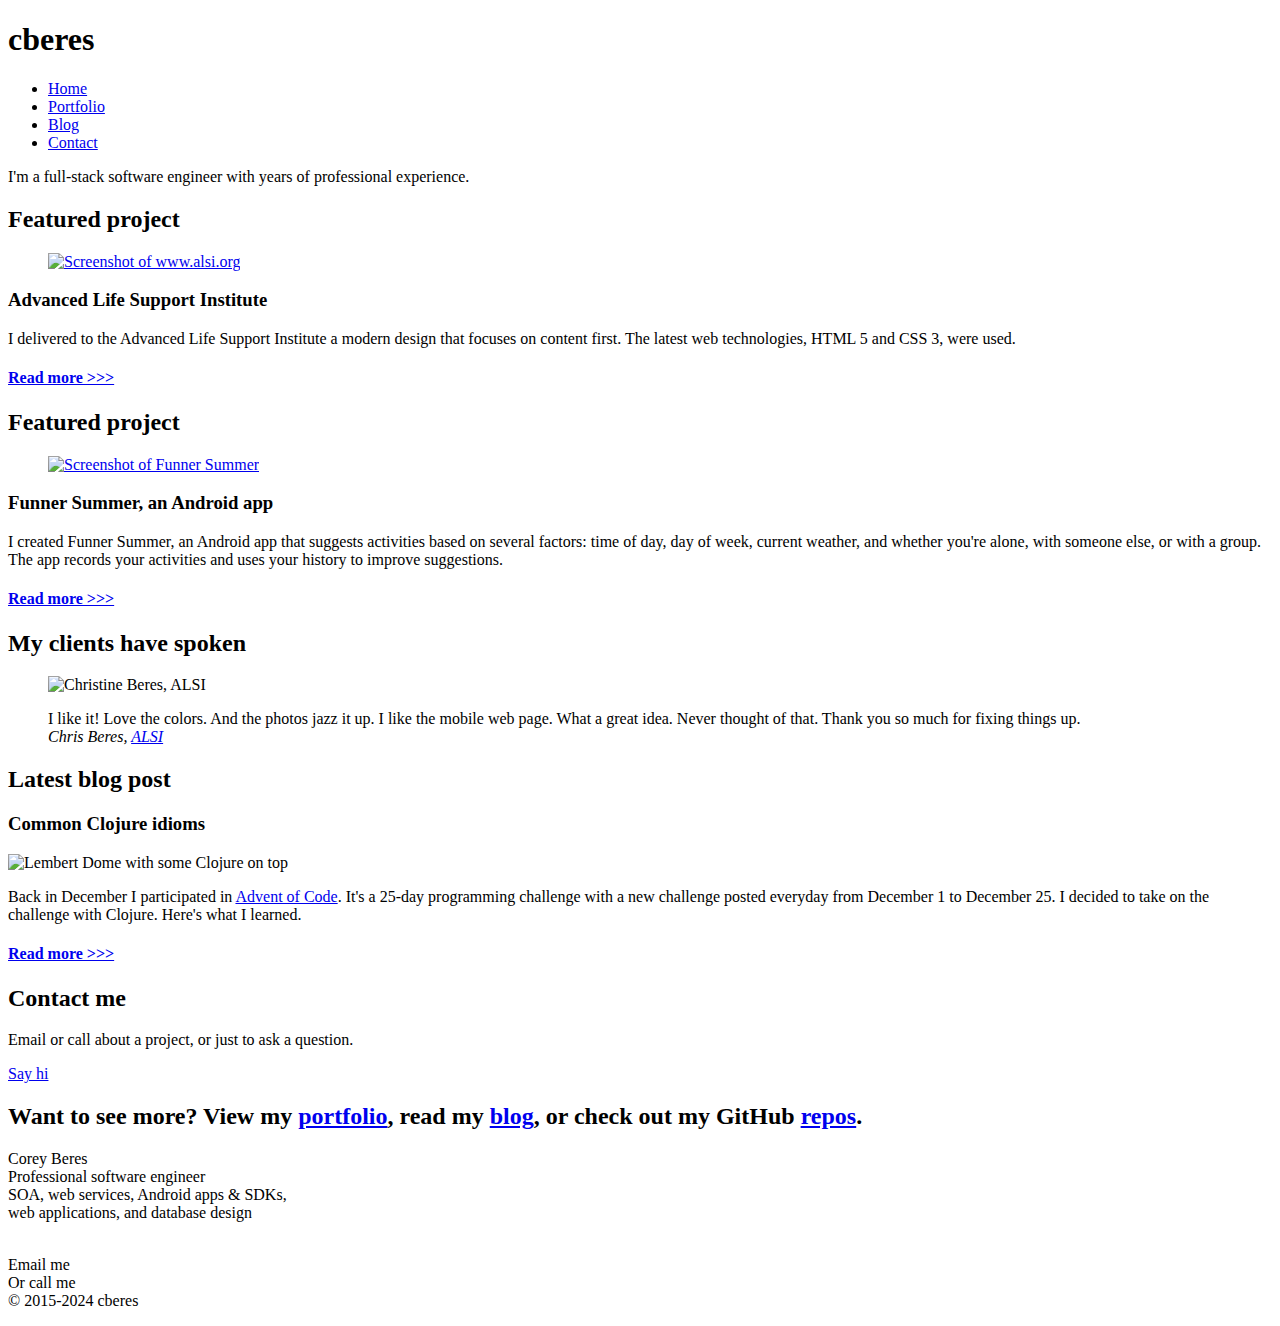
==== commit 097e9269: "deploy changes" ====
--- a/docs/index.html
+++ b/docs/index.html
@@ -1,4 +1,4 @@
 <!DOCTYPE html>
 <html><head><title>cberes</title><link href="//fonts.googleapis.com/css?family=Montserrat+Alternates:400,700" rel="stylesheet" type="text/css"><link href="/css/normalize.min.css" rel="stylesheet" type="text/css"><link href="/css/main.css" rel="stylesheet" type="text/css"><link href="/css/highlight.min.css" rel="stylesheet" type="text/css"><script src="/js/main.js" type="text/javascript"></script><script src="/js/highlight.pack.js" type="text/javascript"></script><script type="text/javascript">//<![CDATA[
 hljs.configure({languages: []}); hljs.initHighlightingOnLoad();
-//]]></script><link crossorigin="anonymous" href="//use.fontawesome.com/releases/v5.7.2/css/solid.css" integrity="sha384-r/k8YTFqmlOaqRkZuSiE9trsrDXkh07mRaoGBMoDcmA58OHILZPsk29i2BsFng1B" rel="stylesheet"><link crossorigin="anonymous" href="//use.fontawesome.com/releases/v5.7.2/css/brands.css" integrity="sha384-BKw0P+CQz9xmby+uplDwp82Py8x1xtYPK3ORn/ZSoe6Dk3ETP59WCDnX+fI1XCKK" rel="stylesheet"><link crossorigin="anonymous" href="//use.fontawesome.com/releases/v5.7.2/css/fontawesome.css" integrity="sha384-4aon80D8rXCGx9ayDt85LbyUHeMWd3UiBaWliBlJ53yzm9hqN21A+o1pqoyK04h+" rel="stylesheet"><link href="/rss.xml" rel="alternate" type="application/rss+xml"><link href="/apple-icon-57x57.png" rel="apple-touch-icon" sizes="57x57"><link href="/apple-icon-60x60.png" rel="apple-touch-icon" sizes="60x60"><link href="/apple-icon-72x72.png" rel="apple-touch-icon" sizes="72x72"><link href="/apple-icon-76x76.png" rel="apple-touch-icon" sizes="76x76"><link href="/apple-icon-114x114.png" rel="apple-touch-icon" sizes="114x114"><link href="/apple-icon-120x120.png" rel="apple-touch-icon" sizes="120x120"><link href="/apple-icon-144x144png" rel="apple-touch-icon" sizes="144x144"><link href="/apple-icon-152x152.png" rel="apple-touch-icon" sizes="152x152"><link href="/apple-icon-180x180.png" rel="apple-touch-icon" sizes="180x180"><link href="/android-icon-192x192.png" rel="icon" sizes="192x192" type="image/png"><link href="/favicon-32x32.png" rel="icon" sizes="32x32" type="image/png"><link href="/favicon-96x96.png" rel="icon" sizes="96x96" type="image/png"><link href="/favicon-16x16.png" rel="icon" sizes="16x16" type="image/png"><link href="/manifest.json" rel="manifest"><meta content="#000000" name="msapplication-TileColor"><meta content="/ms-icon-144x144.png" name="msapplication-TileImage"><meta content="#ffffff" name="theme-color"></head><body><header><h1 class="name"><span>c</span><span>beres</span></h1></header><nav><div id="show-nav"></div><ul><li><a href="/">Home</a></li><li><a href="/portfolio">Portfolio</a></li><li><a href="/blog">Blog</a></li><li><a href="/contact">Contact</a></li></ul></nav><div class="intro headline full trnp plax plax1"><p>I'm a full-stack software engineer with years of professional experience.</p></div><main><section class="white slant-top-pre"><h2>Featured project</h2><figure><a href="/img/alsi_new.png"><img alt="Screenshot of www.alsi.org" class="side" src="/img/alsi_new.png"></a></figure><h3>Advanced Life Support Institute</h3><p>I delivered to the Advanced Life Support Institute a modern design that focuses on content first. The latest web technologies, HTML 5 and CSS 3, were used.</p><div class="reset zero"></div><h4><a href="/portfolio#alsi">Read more &gt;&gt;&gt;</a></h4></section><section class="grey slant-top from-right"><h2>Featured project</h2><figure><a href="/img/funner_main.png"><img alt="Screenshot of Funner Summer" class="side" src="/img/funner_main.png"></a></figure><h3>Funner Summer, an Android app</h3><p>I created Funner Summer, an Android app that suggests activities based on several factors: time of day, day of week, current weather, and whether you're alone, with someone else, or with a group. The app records your activities and uses your history to improve suggestions.</p><div class="reset zero"></div><h4><a href="/portfolio#fs">Read more &gt;&gt;&gt;</a></h4></section><div class="half trnp plax plax2"><section class="middle"><h2>My clients have spoken</h2><figure><img alt="Christine Beres, ALSI" class="who" src="/img/beres_chris.jpg"></figure><blockquote>I like it! Love the colors. And the photos jazz it up. I like the mobile web page. What a great idea. Never thought of that. Thank you so much for fixing things up.  <footer><cite>Chris Beres, <a href="http://alsi.org/">ALSI</a></cite></footer></blockquote></section></div><section class="grey slant-bottom from-left blog-imgs"><h2>Latest blog post</h2><h3>Common Clojure idioms</h3><p><img src="/img/clojure&#95;lembert&#95;dome.jpg" alt="Lembert Dome with some Clojure on top" title="The Lembert Dome is pretty even with blurry Clojure on top." /></p><p>Back in December I participated in <a href='http://adventofcode.com/2016'>Advent of Code</a>. It's a 25-day programming challenge with a new challenge posted everyday from December 1 to December 25. I decided to take on the challenge with Clojure. Here's what I learned.</p><h4><a href="/blog/2017-02-15_common_clojure_idioms">Read more &gt;&gt;&gt;</a></h4></section><section class="white slant-bottom-post"><h2>Contact me</h2><p>Email or call about a project, or just to ask a question.</p><p><a class="button" href="/contact">Say hi</a></p></section></main><footer class="main black"><h2>Want to see more? View my <a href="/portfolio">portfolio</a>, read my <a href="/blog">blog</a>, or check out my GitHub <a href="https://github.com/cberes">repos</a>.</h2><p>Corey Beres<br>Professional software engineer<br>SOA, web services, Android apps &amp; SDKs,<br>web applications, and database design</p><p><a class="social" href="https://github.com/cberes"><i class="fab fa-github" title="GitHub"></i></a><a class="social" href="https://instagram.com/coreyberes"><i class="fab fa-instagram" title="Instagram"></i></a><a class="social" href="https://www.twitch.tv/cberes"><i class="fab fa-twitch" title="Twitch"></i></a><a class="social" href="https://twitter.com/_cberes"><i class="fab fa-twitter" title="Twitter"></i></a><br><i class="fas fa-envelope" title="Email"></i><a href="mailto:cberes@cberes.com">cberes@cberes.com</a><br><i class="fas fa-phone" title="Telephone"></i><img class="bottom" src="/img/dial-now-dark.png"><br>&copy; 2015-2024 <span class="name"><span>c</span><span>beres</span></span></p><div class="clear"></div></footer></body></html>+//]]></script><link crossorigin="anonymous" href="//use.fontawesome.com/releases/v5.7.2/css/solid.css" integrity="sha384-r/k8YTFqmlOaqRkZuSiE9trsrDXkh07mRaoGBMoDcmA58OHILZPsk29i2BsFng1B" rel="stylesheet"><link crossorigin="anonymous" href="//use.fontawesome.com/releases/v5.7.2/css/brands.css" integrity="sha384-BKw0P+CQz9xmby+uplDwp82Py8x1xtYPK3ORn/ZSoe6Dk3ETP59WCDnX+fI1XCKK" rel="stylesheet"><link crossorigin="anonymous" href="//use.fontawesome.com/releases/v5.7.2/css/fontawesome.css" integrity="sha384-4aon80D8rXCGx9ayDt85LbyUHeMWd3UiBaWliBlJ53yzm9hqN21A+o1pqoyK04h+" rel="stylesheet"><link href="/rss.xml" rel="alternate" type="application/rss+xml"><link href="/apple-icon-57x57.png" rel="apple-touch-icon" sizes="57x57"><link href="/apple-icon-60x60.png" rel="apple-touch-icon" sizes="60x60"><link href="/apple-icon-72x72.png" rel="apple-touch-icon" sizes="72x72"><link href="/apple-icon-76x76.png" rel="apple-touch-icon" sizes="76x76"><link href="/apple-icon-114x114.png" rel="apple-touch-icon" sizes="114x114"><link href="/apple-icon-120x120.png" rel="apple-touch-icon" sizes="120x120"><link href="/apple-icon-144x144png" rel="apple-touch-icon" sizes="144x144"><link href="/apple-icon-152x152.png" rel="apple-touch-icon" sizes="152x152"><link href="/apple-icon-180x180.png" rel="apple-touch-icon" sizes="180x180"><link href="/android-icon-192x192.png" rel="icon" sizes="192x192" type="image/png"><link href="/favicon-32x32.png" rel="icon" sizes="32x32" type="image/png"><link href="/favicon-96x96.png" rel="icon" sizes="96x96" type="image/png"><link href="/favicon-16x16.png" rel="icon" sizes="16x16" type="image/png"><link href="/manifest.json" rel="manifest"><meta content="#000000" name="msapplication-TileColor"><meta content="/ms-icon-144x144.png" name="msapplication-TileImage"><meta content="#ffffff" name="theme-color"></head><body><header><h1 class="name"><span>c</span><span>beres</span></h1></header><nav><div id="show-nav"></div><ul><li><a href="/">Home</a></li><li><a href="/portfolio">Portfolio</a></li><li><a href="/blog">Blog</a></li><li><a href="/contact">Contact</a></li></ul></nav><div class="intro headline full trnp plax plax1"><p>I'm a full-stack software engineer with years of professional experience.</p></div><main><section class="white slant-top-pre"><h2>Featured project</h2><figure><a href="/img/alsi_new.png"><img alt="Screenshot of www.alsi.org" class="side" src="/img/alsi_new.png"></a></figure><h3>Advanced Life Support Institute</h3><p>I delivered to the Advanced Life Support Institute a modern design that focuses on content first. The latest web technologies, HTML 5 and CSS 3, were used.</p><div class="reset zero"></div><h4><a href="/portfolio#alsi">Read more &gt;&gt;&gt;</a></h4></section><section class="grey slant-top from-right"><h2>Featured project</h2><figure><a href="/img/funner_main.png"><img alt="Screenshot of Funner Summer" class="side" src="/img/funner_main.png"></a></figure><h3>Funner Summer, an Android app</h3><p>I created Funner Summer, an Android app that suggests activities based on several factors: time of day, day of week, current weather, and whether you're alone, with someone else, or with a group. The app records your activities and uses your history to improve suggestions.</p><div class="reset zero"></div><h4><a href="/portfolio#fs">Read more &gt;&gt;&gt;</a></h4></section><div class="half trnp plax plax2"><section class="middle"><h2>My clients have spoken</h2><figure><img alt="Christine Beres, ALSI" class="who" src="/img/beres_chris.jpg"></figure><blockquote>I like it! Love the colors. And the photos jazz it up. I like the mobile web page. What a great idea. Never thought of that. Thank you so much for fixing things up.  <footer><cite>Chris Beres, <a href="http://alsi.org/">ALSI</a></cite></footer></blockquote></section></div><section class="grey slant-bottom from-left blog-imgs"><h2>Latest blog post</h2><h3>Common Clojure idioms</h3><p><img src="/img/clojure&#95;lembert&#95;dome.jpg" alt="Lembert Dome with some Clojure on top" title="The Lembert Dome is pretty even with blurry Clojure on top." /></p><p>Back in December I participated in <a href='http://adventofcode.com/2016'>Advent of Code</a>. It's a 25-day programming challenge with a new challenge posted everyday from December 1 to December 25. I decided to take on the challenge with Clojure. Here's what I learned.</p><h4><a href="/blog/2017-02-15_common_clojure_idioms">Read more &gt;&gt;&gt;</a></h4></section><section class="white slant-bottom-post"><h2>Contact me</h2><p>Email or call about a project, or just to ask a question.</p><p><a class="button" href="/contact">Say hi</a></p></section></main><footer class="main black"><h2>Want to see more? View my <a href="/portfolio">portfolio</a>, read my <a href="/blog">blog</a>, or check out my GitHub <a href="https://github.com/cberes">repos</a>.</h2><p>Corey Beres<br>Professional software engineer<br>SOA, web services, Android apps &amp; SDKs,<br>web applications, and database design</p><p><a class="social" href="https://github.com/cberes"><i class="fab fa-github" title="GitHub"></i></a><a class="social" href="https://www.linkedin.com/in/coreyberes/"><i class="fab fa-linkedin" title="LinkedIn"></i></a><a class="social" href="https://www.youtube.com/c/coreyberes"><i class="fab fa-youtube" title="YouTube"></i></a><br><i class="fas fa-envelope" title="Email"></i>Email me<br><i class="fas fa-phone" title="Telephone"></i>Or call me<br>&copy; 2015-2024 <span class="name"><span>c</span><span>beres</span></span></p><div class="clear"></div></footer></body></html>